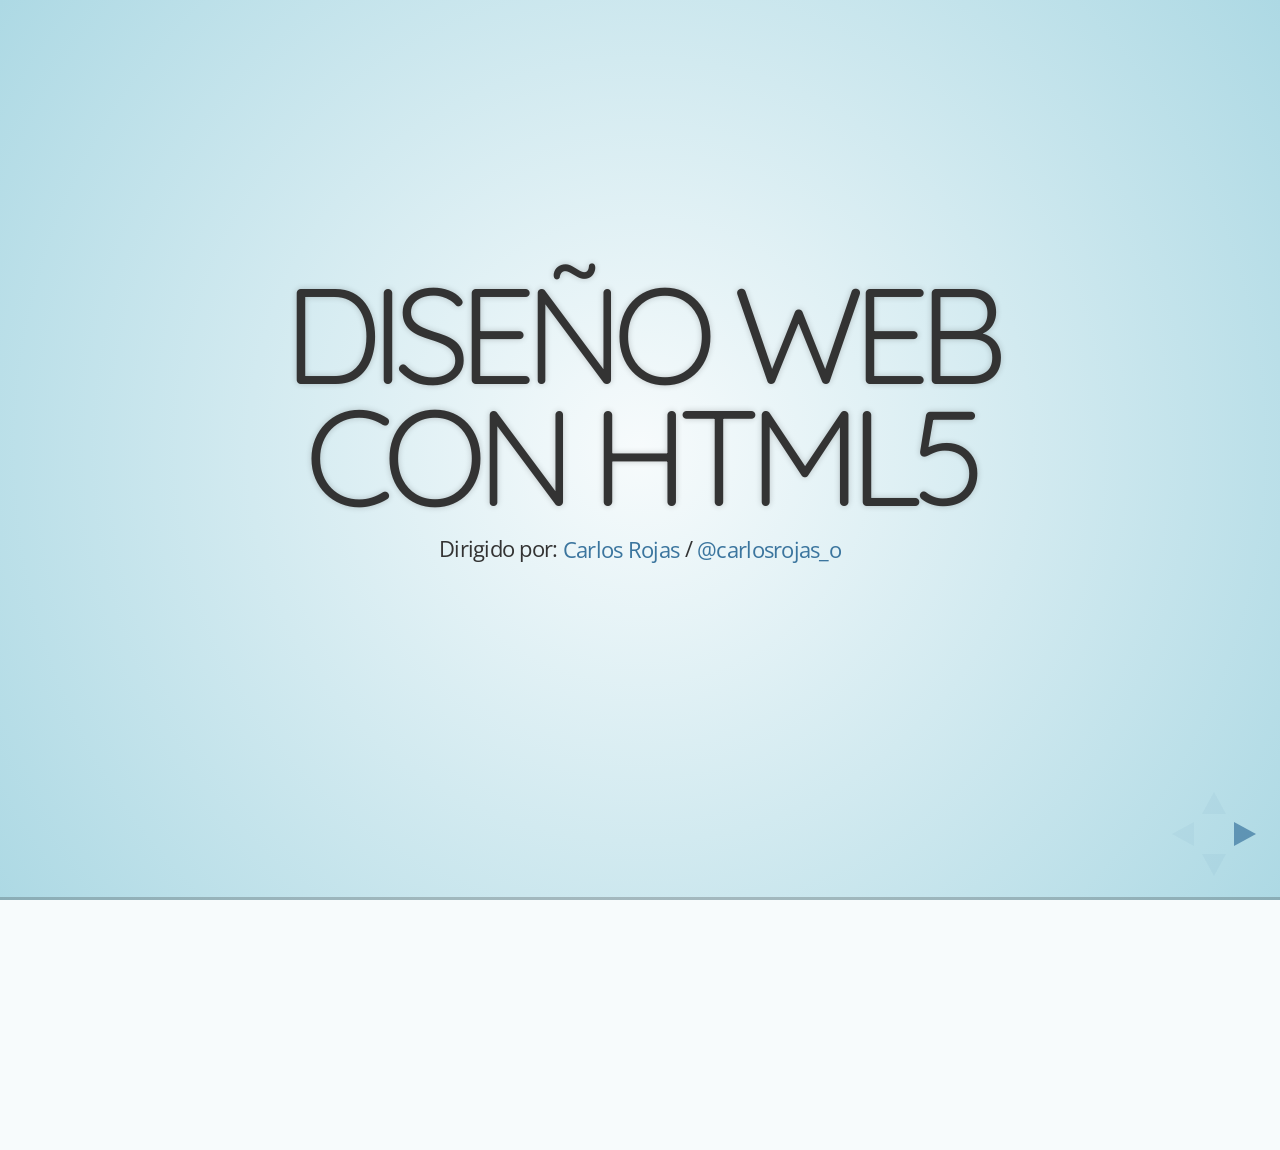
==== index.html @ 8bdbe067 "Cambio en el gatico :p Cambio en el gatico :p" ====
<!doctype html>
<html lang="en">

	<head>
		<meta charset="utf-8">

		<title>Diseño Web con HTML5, CSS3, jQuery Nivel Básico</title>

		<meta name="description" content="Diseño Web con HTML5, CSS3, jQuery Nivel Básico">
		<meta name="author" content="Carlos Rojas">

		<meta name="apple-mobile-web-app-capable" content="yes" />
		<meta name="apple-mobile-web-app-status-bar-style" content="black-translucent" />

		<meta name="viewport" content="width=device-width, initial-scale=1.0, maximum-scale=1.0, user-scalable=no">

		<link rel="stylesheet" href="css/reveal.min.css">
		<link rel="stylesheet" href="css/theme/sky.css" id="theme">

		<!-- For syntax highlighting -->
		<link rel="stylesheet" href="lib/css/zenburn.css">

		<!-- If the query includes 'print-pdf', include the PDF print sheet -->
		<script>
			if( window.location.search.match( /print-pdf/gi ) ) {
				var link = document.createElement( 'link' );
				link.rel = 'stylesheet';
				link.type = 'text/css';
				link.href = 'css/print/pdf.css';
				document.getElementsByTagName( 'head' )[0].appendChild( link );
			}
		</script>

		<!--[if lt IE 9]>
		<script src="lib/js/html5shiv.js"></script>
		<![endif]-->
	</head>

	<body>

		<div class="reveal">

			<!-- Any section element inside of this container is displayed as a slide -->
			<div class="slides">
				<section>
					<h1>Diseño Web con HTML5</h1>
					<p>
						<small>Dirigido por: <a href="http://www.carlosrojasblog.com">Carlos Rojas</a> / <a href="http://twitter.com/carlosrojas_o">@carlosrojas_o</a></small>
					</p>
				</section>

				<section>
					<img src="images/ihavenoidea.jpg"  />
				</section>

				<section>
					<section>
						<h2>< whoami ></h2>
						
						<a href="#" class="image navigate-down">
							<img src="images/carlosrojas.jpg" />
						</a>
					</section>
					<section>
						<h2>Desarrollador WEB</h2>
						<p><i>desde 2004...</i></p>
						<ul>
						<li>PHP</li>
						<li>Javascript</li>
						<li>Enfocado en Moviles</li>
						<li>algo de Python</li>
						</ul>
					</section>
					<section>
						<h2>Desarrollador Móvil</h2>
						<p><i>desde 2006...</i></p>
						<ul>
						<li>WAP</li>
						<li>WML</li>
						<li>XHTML</li>
						<li>Phonegap</li>
						<li>Java</li>
						<li>Objetive-C</li>
						</ul>
					</section>
				</section>

				<section>
					<section>
						<h2>Agenda</h2>
						
						<a href="#" class="image navigate-down">
							<img src="images/schedule.png" />
						</a>
					</section>
					<section>
						<h2>1. Introducción</h2>
						<ul>
						<li>Historia</li>
						<li>Importancia</li>
						<li>Pilares</li>
						</ul>
					</section>
					<section>
						<h2>2. Hagamos una pagina con HTML5</h2>
						<ul>
						<li>Normalize,Modernizr, freepix</li>
						<li>Etiquetas</li>
						<li>Textos</li>
						<li>Media</li>
						</ul>
					</section>
					<section>
						<h2>3. Un diseño, todas las pantallas </h2>
						<ul>
						<li>¿Que es el diseño responsivo?</li>
						<li>Bootstrap, Foundation y Edge Flow</li>
						<li>Textos</li>
						<li>Media</li>
						</ul>
					</section>
				</section>

				<section>
					<h2>Point of View</h2>
					<p>
						Press <strong>ESC</strong> to enter the slide overview.
					</p>
					<p>
						Hold down alt and click on any element to zoom in on it using <a href="http://lab.hakim.se/zoom-js">zoom.js</a>. Alt + click anywhere to zoom back out.
					</p>
				</section>

				<section>
					<h2>Works in Mobile Safari</h2>
					<p>
						Try it out! You can swipe through the slides and pinch your way to the overview.
					</p>
				</section>

				<section>
					<h2>Marvelous Unordered List</h2>
					<ul>
						<li>No order here</li>
						<li>Or here</li>
						<li>Or here</li>
						<li>Or here</li>
					</ul>
				</section>

				<section>
					<h2>Fantastic Ordered List</h2>
					<ol>
						<li>One is smaller than...</li>
						<li>Two is smaller than...</li>
						<li>Three!</li>
					</ol>
				</section>

				<section data-markdown>
					<script type="text/template">
						## Markdown support

						For those of you who like that sort of thing. Instructions and a bit more info available [here](https://github.com/hakimel/reveal.js#markdown).

						```
						<section data-markdown>
						  ## Markdown support

						  For those of you who like that sort of thing.
						  Instructions and a bit more info available [here](https://github.com/hakimel/reveal.js#markdown).
						</section>
						```
					</script>
				</section>

				<section id="transitions">
					<h2>Transition Styles</h2>
					<p>
						You can select from different transitions, like: <br>
						<a href="?transition=cube#/transitions">Cube</a> -
						<a href="?transition=page#/transitions">Page</a> -
						<a href="?transition=concave#/transitions">Concave</a> -
						<a href="?transition=zoom#/transitions">Zoom</a> -
						<a href="?transition=linear#/transitions">Linear</a> -
						<a href="?transition=fade#/transitions">Fade</a> -
						<a href="?transition=none#/transitions">None</a> -
						<a href="?#/transitions">Default</a>
					</p>
				</section>

				<section id="themes">
					<h2>Themes</h2>
					<p>
						Reveal.js comes with a few themes built in: <br>
						<a href="?#/themes">Default</a> -
						<a href="?theme=sky#/themes">Sky</a> -
						<a href="?theme=beige#/themes">Beige</a> -
						<a href="?theme=simple#/themes">Simple</a> -
						<a href="?theme=serif#/themes">Serif</a> -
						<a href="?theme=night#/themes">Night</a> <br>
						<a href="?theme=moon#/themes">Moon</a> -
						<a href="?theme=solarized#/themes">Solarized</a>
					</p>
					<p>
						<small>
							* Theme demos are loaded after the presentation which leads to flicker. In production you should load your theme in the <code>&lt;head&gt;</code> using a <code>&lt;link&gt;</code>.
						</small>
					</p>
				</section>

				<section>
					<h2>Global State</h2>
					<p>
						Set <code>data-state="something"</code> on a slide and <code>"something"</code>
						will be added as a class to the document element when the slide is open. This lets you
						apply broader style changes, like switching the background.
					</p>
				</section>

				<section data-state="customevent">
					<h2>Custom Events</h2>
					<p>
						Additionally custom events can be triggered on a per slide basis by binding to the <code>data-state</code> name.
					</p>
					<pre><code data-trim contenteditable style="font-size: 18px; margin-top: 20px;">
Reveal.addEventListener( 'customevent', function() {
	console.log( '"customevent" has fired' );
} );
					</code></pre>
				</section>

				<section>
					<section data-background="#007777">
						<h2>Slide Backgrounds</h2>
						<p>
							Set <code>data-background="#007777"</code> on a slide to change the full page background to the given color. All CSS color formats are supported.
						</p>
						<a href="#" class="image navigate-down">
							<img width="178" height="238" src="https://s3.amazonaws.com/hakim-static/reveal-js/arrow.png" alt="Down arrow">
						</a>
					</section>
					<section data-background="https://s3.amazonaws.com/hakim-static/reveal-js/arrow.png">
						<h2>Image Backgrounds</h2>
						<pre><code>&lt;section data-background="image.png"&gt;</code></pre>
					</section>
					<section data-background="https://s3.amazonaws.com/hakim-static/reveal-js/arrow.png" data-background-repeat="repeat" data-background-size="100px">
						<h2>Repeated Image Backgrounds</h2>
						<pre><code style="word-wrap: break-word;">&lt;section data-background="image.png" data-background-repeat="repeat" data-background-size="100px"&gt;</code></pre>
					</section>
				</section>

				<section data-transition="linear" data-background="#4d7e65" data-background-transition="slide">
					<h2>Background Transitions</h2>
					<p>
						Pass reveal.js the <code>backgroundTransition: 'slide'</code> config argument to make backgrounds slide rather than fade.
					</p>
				</section>

				<section data-transition="linear" data-background="#8c4738" data-background-transition="slide">
					<h2>Background Transition Override</h2>
					<p>
						You can override background transitions per slide by using <code>data-background-transition="slide"</code>.
					</p>
				</section>

				<section>
					<h2>Clever Quotes</h2>
					<p>
						These guys come in two forms, inline: <q cite="http://searchservervirtualization.techtarget.com/definition/Our-Favorite-Technology-Quotations">
						&ldquo;The nice thing about standards is that there are so many to choose from&rdquo;</q> and block:
					</p>
					<blockquote cite="http://searchservervirtualization.techtarget.com/definition/Our-Favorite-Technology-Quotations">
						&ldquo;For years there has been a theory that millions of monkeys typing at random on millions of typewriters would
						reproduce the entire works of Shakespeare. The Internet has proven this theory to be untrue.&rdquo;
					</blockquote>
				</section>

				<section>
					<h2>Pretty Code</h2>
					<pre><code data-trim contenteditable>
function linkify( selector ) {
  if( supports3DTransforms ) {

    var nodes = document.querySelectorAll( selector );

    for( var i = 0, len = nodes.length; i &lt; len; i++ ) {
      var node = nodes[i];

      if( !node.className ) {
        node.className += ' roll';
      }
    }
  }
}
					</code></pre>
					<p>Courtesy of <a href="http://softwaremaniacs.org/soft/highlight/en/description/">highlight.js</a>.</p>
				</section>

				<section>
					<h2>Intergalactic Interconnections</h2>
					<p>
						You can link between slides internally,
						<a href="#/2/3">like this</a>.
					</p>
				</section>

				<section>
					<section id="fragments">
						<h2>Fragmented Views</h2>
						<p>Hit the next arrow...</p>
						<p class="fragment">... to step through ...</p>
						<ol>
							<li class="fragment"><code>any type</code></li>
							<li class="fragment"><em>of view</em></li>
							<li class="fragment"><strong>fragments</strong></li>
						</ol>

						<aside class="notes">
							This slide has fragments which are also stepped through in the notes window.
						</aside>
					</section>
					<section>
						<h2>Fragment Styles</h2>
						<p>There's a few styles of fragments, like:</p>
						<p class="fragment grow">grow</p>
						<p class="fragment shrink">shrink</p>
						<p class="fragment roll-in">roll-in</p>
						<p class="fragment fade-out">fade-out</p>
						<p class="fragment highlight-red">highlight-red</p>
						<p class="fragment highlight-green">highlight-green</p>
						<p class="fragment highlight-blue">highlight-blue</p>
						<p class="fragment current-visible">current-visible</p>
						<p class="fragment highlight-current-blue">highlight-current-blue</p>
					</section>
				</section>

				<section>
					<h2>Spectacular image!</h2>
					<a class="image" href="http://lab.hakim.se/meny/" target="_blank">
						<img width="320" height="299" src="http://s3.amazonaws.com/hakim-static/portfolio/images/meny.png" alt="Meny">
					</a>
				</section>

				<section>
					<h2>Export to PDF</h2>
					<p>Presentations can be <a href="https://github.com/hakimel/reveal.js#pdf-export">exported to PDF</a>, below is an example that's been uploaded to SlideShare.</p>
					<iframe id="slideshare" src="http://www.slideshare.net/slideshow/embed_code/13872948" width="455" height="356" style="margin:0;overflow:hidden;border:1px solid #CCC;border-width:1px 1px 0;margin-bottom:5px" allowfullscreen> </iframe>
					<script>
						document.getElementById('slideshare').attributeName = 'allowfullscreen';
					</script>
				</section>

				<section>
					<h2>Take a Moment</h2>
					<p>
						Press b or period on your keyboard to enter the 'paused' mode. This mode is helpful when you want to take distracting slides off the screen
						during a presentation.
					</p>
				</section>

				<section>
					<h2>Stellar Links</h2>
					<ul>
						<li><a href="http://slid.es">Try the online editor</a></li>
						<li><a href="https://github.com/hakimel/reveal.js">Source code on GitHub</a></li>
						<li><a href="http://twitter.com/hakimel">Follow me on Twitter</a></li>
					</ul>
				</section>

				<section>
					<h1>THE END</h1>
					<h3>BY Hakim El Hattab / hakim.se</h3>
				</section>

			</div>

		</div>

		<script src="lib/js/head.min.js"></script>
		<script src="js/reveal.min.js"></script>

		<script>

			// Full list of configuration options available here:
			// https://github.com/hakimel/reveal.js#configuration
			Reveal.initialize({
				controls: true,
				progress: true,
				history: true,
				center: true,

				theme: Reveal.getQueryHash().theme, // available themes are in /css/theme
				transition: Reveal.getQueryHash().transition || 'default', // default/cube/page/concave/zoom/linear/fade/none

				// Parallax scrolling
				// parallaxBackgroundImage: 'https://s3.amazonaws.com/hakim-static/reveal-js/reveal-parallax-1.jpg',
				// parallaxBackgroundSize: '2100px 900px',

				// Optional libraries used to extend on reveal.js
				dependencies: [
					{ src: 'lib/js/classList.js', condition: function() { return !document.body.classList; } },
					{ src: 'plugin/markdown/marked.js', condition: function() { return !!document.querySelector( '[data-markdown]' ); } },
					{ src: 'plugin/markdown/markdown.js', condition: function() { return !!document.querySelector( '[data-markdown]' ); } },
					{ src: 'plugin/highlight/highlight.js', async: true, callback: function() { hljs.initHighlightingOnLoad(); } },
					{ src: 'plugin/zoom-js/zoom.js', async: true, condition: function() { return !!document.body.classList; } },
					{ src: 'plugin/notes/notes.js', async: true, condition: function() { return !!document.body.classList; } }
				]
			});

		</script>

	</body>
</html>
---- css/theme/sky.css ----
@import url(https://fonts.googleapis.com/css?family=Quicksand:400,700,400italic,700italic);
@import url(https://fonts.googleapis.com/css?family=Open+Sans:400italic,700italic,400,700);
/**
 * Sky theme for reveal.js.
 *
 * Copyright (C) 2011-2012 Hakim El Hattab, http://hakim.se
 */
.reveal a:not(.image) {
  line-height: 1.3em; }

/*********************************************
 * GLOBAL STYLES
 *********************************************/
body {
  background: #add9e4;
  background: -moz-radial-gradient(center, circle cover, #f7fbfc 0%, #add9e4 100%);
  background: -webkit-gradient(radial, center center, 0px, center center, 100%, color-stop(0%, #f7fbfc), color-stop(100%, #add9e4));
  background: -webkit-radial-gradient(center, circle cover, #f7fbfc 0%, #add9e4 100%);
  background: -o-radial-gradient(center, circle cover, #f7fbfc 0%, #add9e4 100%);
  background: -ms-radial-gradient(center, circle cover, #f7fbfc 0%, #add9e4 100%);
  background: radial-gradient(center, circle cover, #f7fbfc 0%, #add9e4 100%);
  background-color: #f7fbfc; }

.reveal {
  font-family: "Open Sans", sans-serif;
  font-size: 36px;
  font-weight: normal;
  letter-spacing: -0.02em;
  color: #333333; }

::selection {
  color: white;
  background: #134674;
  text-shadow: none; }

/*********************************************
 * HEADERS
 *********************************************/
.reveal h1,
.reveal h2,
.reveal h3,
.reveal h4,
.reveal h5,
.reveal h6 {
  margin: 0 0 20px 0;
  color: #333333;
  font-family: "Quicksand", sans-serif;
  line-height: 0.9em;
  letter-spacing: -0.08em;
  text-transform: uppercase;
  text-shadow: none; }

.reveal h1 {
  text-shadow: 0px 0px 6px rgba(0, 0, 0, 0.2); }

/*********************************************
 * LINKS
 *********************************************/
.reveal a:not(.image) {
  color: #3b759e;
  text-decoration: none;
  -webkit-transition: color .15s ease;
  -moz-transition: color .15s ease;
  -ms-transition: color .15s ease;
  -o-transition: color .15s ease;
  transition: color .15s ease; }

.reveal a:not(.image):hover {
  color: #74a7cb;
  text-shadow: none;
  border: none; }

.reveal .roll span:after {
  color: #fff;
  background: #264c66; }

/*********************************************
 * IMAGES
 *********************************************/
.reveal section img {
  margin: 15px 0px;
  background: rgba(255, 255, 255, 0.12);
  border: 4px solid #333333;
  box-shadow: 0 0 10px rgba(0, 0, 0, 0.15);
  -webkit-transition: all .2s linear;
  -moz-transition: all .2s linear;
  -ms-transition: all .2s linear;
  -o-transition: all .2s linear;
  transition: all .2s linear; }

.reveal a:hover img {
  background: rgba(255, 255, 255, 0.2);
  border-color: #3b759e;
  box-shadow: 0 0 20px rgba(0, 0, 0, 0.55); }

/*********************************************
 * NAVIGATION CONTROLS
 *********************************************/
.reveal .controls div.navigate-left,
.reveal .controls div.navigate-left.enabled {
  border-right-color: #3b759e; }

.reveal .controls div.navigate-right,
.reveal .controls div.navigate-right.enabled {
  border-left-color: #3b759e; }

.reveal .controls div.navigate-up,
.reveal .controls div.navigate-up.enabled {
  border-bottom-color: #3b759e; }

.reveal .controls div.navigate-down,
.reveal .controls div.navigate-down.enabled {
  border-top-color: #3b759e; }

.reveal .controls div.navigate-left.enabled:hover {
  border-right-color: #74a7cb; }

.reveal .controls div.navigate-right.enabled:hover {
  border-left-color: #74a7cb; }

.reveal .controls div.navigate-up.enabled:hover {
  border-bottom-color: #74a7cb; }

.reveal .controls div.navigate-down.enabled:hover {
  border-top-color: #74a7cb; }

/*********************************************
 * PROGRESS BAR
 *********************************************/
.reveal .progress {
  background: rgba(0, 0, 0, 0.2); }

.reveal .progress span {
  background: #3b759e;
  -webkit-transition: width 800ms cubic-bezier(0.26, 0.86, 0.44, 0.985);
  -moz-transition: width 800ms cubic-bezier(0.26, 0.86, 0.44, 0.985);
  -ms-transition: width 800ms cubic-bezier(0.26, 0.86, 0.44, 0.985);
  -o-transition: width 800ms cubic-bezier(0.26, 0.86, 0.44, 0.985);
  transition: width 800ms cubic-bezier(0.26, 0.86, 0.44, 0.985); }

/*********************************************
 * SLIDE NUMBER
 *********************************************/
.reveal .slide-number {
  color: #3b759e; }
---- lib/css/zenburn.css ----
/*

Zenburn style from voldmar.ru (c) Vladimir Epifanov <voldmar@voldmar.ru>
based on dark.css by Ivan Sagalaev

*/

pre code {
  display: block; padding: 0.5em;
  background: #3F3F3F;
  color: #DCDCDC;
}

pre .keyword,
pre .tag,
pre .css .class,
pre .css .id,
pre .lisp .title,
pre .nginx .title,
pre .request,
pre .status,
pre .clojure .attribute {
  color: #E3CEAB;
}

pre .django .template_tag,
pre .django .variable,
pre .django .filter .argument {
  color: #DCDCDC;
}

pre .number,
pre .date {
  color: #8CD0D3;
}

pre .dos .envvar,
pre .dos .stream,
pre .variable,
pre .apache .sqbracket {
  color: #EFDCBC;
}

pre .dos .flow,
pre .diff .change,
pre .python .exception,
pre .python .built_in,
pre .literal,
pre .tex .special {
  color: #EFEFAF;
}

pre .diff .chunk,
pre .subst {
  color: #8F8F8F;
}

pre .dos .keyword,
pre .python .decorator,
pre .title,
pre .haskell .type,
pre .diff .header,
pre .ruby .class .parent,
pre .apache .tag,
pre .nginx .built_in,
pre .tex .command,
pre .prompt {
    color: #efef8f;
}

pre .dos .winutils,
pre .ruby .symbol,
pre .ruby .symbol .string,
pre .ruby .string {
  color: #DCA3A3;
}

pre .diff .deletion,
pre .string,
pre .tag .value,
pre .preprocessor,
pre .built_in,
pre .sql .aggregate,
pre .javadoc,
pre .smalltalk .class,
pre .smalltalk .localvars,
pre .smalltalk .array,
pre .css .rules .value,
pre .attr_selector,
pre .pseudo,
pre .apache .cbracket,
pre .tex .formula {
  color: #CC9393;
}

pre .shebang,
pre .diff .addition,
pre .comment,
pre .java .annotation,
pre .template_comment,
pre .pi,
pre .doctype {
  color: #7F9F7F;
}

pre .coffeescript .javascript,
pre .javascript .xml,
pre .tex .formula,
pre .xml .javascript,
pre .xml .vbscript,
pre .xml .css,
pre .xml .cdata {
  opacity: 0.5;
}
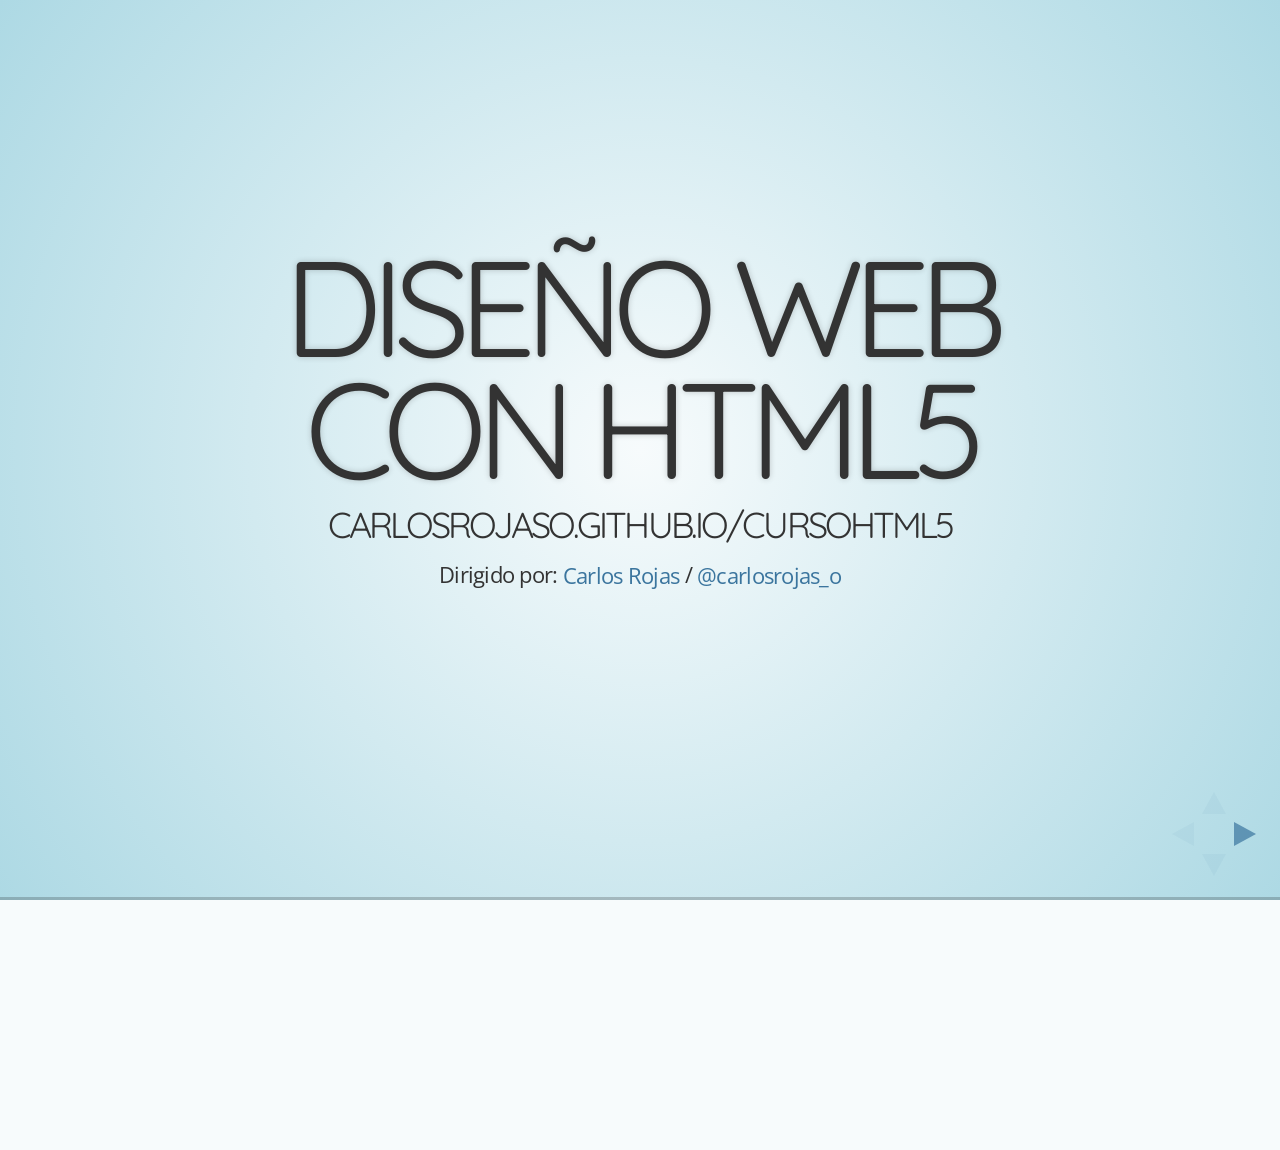
==== commit 5233c3bd: "link link" ====
--- a/index.html
+++ b/index.html
@@ -44,6 +44,7 @@
 			<div class="slides">
 				<section>
 					<h1>Diseño Web con HTML5</h1>
+					<h6>carlosrojaso.github.io/cursoHTML5</h3>
 					<p>
 						<small>Dirigido por: <a href="http://www.carlosrojasblog.com">Carlos Rojas</a> / <a href="http://twitter.com/carlosrojas_o">@carlosrojas_o</a></small>
 					</p>
@@ -86,6 +87,10 @@
 				</section>
 
 				<section>
+
+						<iframe width="560" height="315" src="http://www.youtube.com/embed/J0rKyOZX__k" frameborder="0" allowfullscreen></iframe>					
+				</section>
+				<section>
 					<section>
 						<h2>Agenda</h2>
 						
@@ -98,7 +103,7 @@
 						<ul>
 						<li>Historia</li>
 						<li>Importancia</li>
-						<li>Pilares</li>
+						<li>Nuevas APIS</li>
 						</ul>
 					</section>
 					<section>
@@ -115,267 +120,111 @@
 						<ul>
 						<li>¿Que es el diseño responsivo?</li>
 						<li>Bootstrap, Foundation y Edge Flow</li>
-						<li>Textos</li>
-						<li>Media</li>
-						</ul>
-					</section>
-				</section>
-
-				<section>
-					<h2>Point of View</h2>
-					<p>
-						Press <strong>ESC</strong> to enter the slide overview.
-					</p>
-					<p>
-						Hold down alt and click on any element to zoom in on it using <a href="http://lab.hakim.se/zoom-js">zoom.js</a>. Alt + click anywhere to zoom back out.
-					</p>
-				</section>
-
-				<section>
-					<h2>Works in Mobile Safari</h2>
-					<p>
-						Try it out! You can swipe through the slides and pinch your way to the overview.
-					</p>
-				</section>
-
-				<section>
-					<h2>Marvelous Unordered List</h2>
-					<ul>
-						<li>No order here</li>
-						<li>Or here</li>
-						<li>Or here</li>
-						<li>Or here</li>
-					</ul>
-				</section>
-
-				<section>
-					<h2>Fantastic Ordered List</h2>
-					<ol>
-						<li>One is smaller than...</li>
-						<li>Two is smaller than...</li>
-						<li>Three!</li>
-					</ol>
-				</section>
-
-				<section data-markdown>
-					<script type="text/template">
-						## Markdown support
-
-						For those of you who like that sort of thing. Instructions and a bit more info available [here](https://github.com/hakimel/reveal.js#markdown).
-
-						```
-						<section data-markdown>
-						  ## Markdown support
-
-						  For those of you who like that sort of thing.
-						  Instructions and a bit more info available [here](https://github.com/hakimel/reveal.js#markdown).
-						</section>
-						```
-					</script>
-				</section>
-
-				<section id="transitions">
-					<h2>Transition Styles</h2>
-					<p>
-						You can select from different transitions, like: <br>
-						<a href="?transition=cube#/transitions">Cube</a> -
-						<a href="?transition=page#/transitions">Page</a> -
-						<a href="?transition=concave#/transitions">Concave</a> -
-						<a href="?transition=zoom#/transitions">Zoom</a> -
-						<a href="?transition=linear#/transitions">Linear</a> -
-						<a href="?transition=fade#/transitions">Fade</a> -
-						<a href="?transition=none#/transitions">None</a> -
-						<a href="?#/transitions">Default</a>
-					</p>
-				</section>
-
-				<section id="themes">
-					<h2>Themes</h2>
-					<p>
-						Reveal.js comes with a few themes built in: <br>
-						<a href="?#/themes">Default</a> -
-						<a href="?theme=sky#/themes">Sky</a> -
-						<a href="?theme=beige#/themes">Beige</a> -
-						<a href="?theme=simple#/themes">Simple</a> -
-						<a href="?theme=serif#/themes">Serif</a> -
-						<a href="?theme=night#/themes">Night</a> <br>
-						<a href="?theme=moon#/themes">Moon</a> -
-						<a href="?theme=solarized#/themes">Solarized</a>
-					</p>
-					<p>
-						<small>
-							* Theme demos are loaded after the presentation which leads to flicker. In production you should load your theme in the <code>&lt;head&gt;</code> using a <code>&lt;link&gt;</code>.
-						</small>
-					</p>
-				</section>
-
-				<section>
-					<h2>Global State</h2>
-					<p>
-						Set <code>data-state="something"</code> on a slide and <code>"something"</code>
-						will be added as a class to the document element when the slide is open. This lets you
-						apply broader style changes, like switching the background.
-					</p>
-				</section>
-
-				<section data-state="customevent">
-					<h2>Custom Events</h2>
-					<p>
-						Additionally custom events can be triggered on a per slide basis by binding to the <code>data-state</code> name.
-					</p>
-					<pre><code data-trim contenteditable style="font-size: 18px; margin-top: 20px;">
-Reveal.addEventListener( 'customevent', function() {
-	console.log( '"customevent" has fired' );
-} );
-					</code></pre>
-				</section>
-
-				<section>
-					<section data-background="#007777">
-						<h2>Slide Backgrounds</h2>
-						<p>
-							Set <code>data-background="#007777"</code> on a slide to change the full page background to the given color. All CSS color formats are supported.
-						</p>
+						<li>May the "code" be with you</li>
+						<li>Testing</li>
+						</ul>
+					</section>
+					<section>
+						<h2>4. JQuery </h2>
+						<ul>
+						<li>Algunos conceptos.</li>
+						<li>Algunos metodos importantes.</li>
+						<li>JQuery UI.</li>
+						<li>JQuery Mobile.</li>
+						<li>Finalizando nuestro Landing.</li>
+						</ul>
+					</section>
+				</section>
+
+				<section>
+					<section>	
+						<img src="images/intro.png" style="border:0" />
+					</section>
+					<section>
+						<h2>Historia</h2>
+						<ul>
+						<li>5ta revision del lenguaje.</li>
+						<li>Todavia experimental.</li>
+						<li>header,footer,section,article,time,video ...</li>
+						</ul>
+					</section>
+					<section>
+						<h2>Importancia</h2>
+						<ul>
+						<li>Canvas 2D y 3D, audio, vídeo</li>
+						<li>Etiquetas para manejar grandes conjuntos de datos.</li>
+						<li>Mejoras en los formularios.</li>
+						<li>Visores: MathML </li>
+						<li>Drag &amp; Drop</li>
+						<li>WEB semantica</li>
+						</ul>
+					</section>
+					<section>
+						<h2>APIS </h2>
+						<ul>
+						<li>API para hacer Drag &amp; Drop. Mediante eventos.</li>
+						<li>API para trabajar Off-Line.</li>
+						<li>API de Geoposicionamiento para dispositivos que lo soporten.</li>
+						<li>API Storage. </li>
+						<li>WebSockets.</li>
+						<li>WebWorkers.</li>
+						</ul>
+					</section>
+					
+				</section>
+
+				<section>
+					<section>
+						<h2>May the code be wit you...</h2>
+						
 						<a href="#" class="image navigate-down">
-							<img width="178" height="238" src="https://s3.amazonaws.com/hakim-static/reveal-js/arrow.png" alt="Down arrow">
+							<img src="images/yoda.png" />
 						</a>
 					</section>
-					<section data-background="https://s3.amazonaws.com/hakim-static/reveal-js/arrow.png">
-						<h2>Image Backgrounds</h2>
-						<pre><code>&lt;section data-background="image.png"&gt;</code></pre>
-					</section>
-					<section data-background="https://s3.amazonaws.com/hakim-static/reveal-js/arrow.png" data-background-repeat="repeat" data-background-size="100px">
-						<h2>Repeated Image Backgrounds</h2>
-						<pre><code style="word-wrap: break-word;">&lt;section data-background="image.png" data-background-repeat="repeat" data-background-size="100px"&gt;</code></pre>
-					</section>
-				</section>
-
-				<section data-transition="linear" data-background="#4d7e65" data-background-transition="slide">
-					<h2>Background Transitions</h2>
-					<p>
-						Pass reveal.js the <code>backgroundTransition: 'slide'</code> config argument to make backgrounds slide rather than fade.
-					</p>
-				</section>
-
-				<section data-transition="linear" data-background="#8c4738" data-background-transition="slide">
-					<h2>Background Transition Override</h2>
-					<p>
-						You can override background transitions per slide by using <code>data-background-transition="slide"</code>.
-					</p>
-				</section>
-
-				<section>
-					<h2>Clever Quotes</h2>
-					<p>
-						These guys come in two forms, inline: <q cite="http://searchservervirtualization.techtarget.com/definition/Our-Favorite-Technology-Quotations">
-						&ldquo;The nice thing about standards is that there are so many to choose from&rdquo;</q> and block:
-					</p>
-					<blockquote cite="http://searchservervirtualization.techtarget.com/definition/Our-Favorite-Technology-Quotations">
-						&ldquo;For years there has been a theory that millions of monkeys typing at random on millions of typewriters would
-						reproduce the entire works of Shakespeare. The Internet has proven this theory to be untrue.&rdquo;
-					</blockquote>
-				</section>
-
-				<section>
-					<h2>Pretty Code</h2>
-					<pre><code data-trim contenteditable>
-function linkify( selector ) {
-  if( supports3DTransforms ) {
-
-    var nodes = document.querySelectorAll( selector );
-
-    for( var i = 0, len = nodes.length; i &lt; len; i++ ) {
-      var node = nodes[i];
-
-      if( !node.className ) {
-        node.className += ' roll';
-      }
-    }
-  }
-}
-					</code></pre>
-					<p>Courtesy of <a href="http://softwaremaniacs.org/soft/highlight/en/description/">highlight.js</a>.</p>
-				</section>
-
-				<section>
-					<h2>Intergalactic Interconnections</h2>
-					<p>
-						You can link between slides internally,
-						<a href="#/2/3">like this</a>.
-					</p>
-				</section>
-
-				<section>
-					<section id="fragments">
-						<h2>Fragmented Views</h2>
-						<p>Hit the next arrow...</p>
-						<p class="fragment">... to step through ...</p>
-						<ol>
-							<li class="fragment"><code>any type</code></li>
-							<li class="fragment"><em>of view</em></li>
-							<li class="fragment"><strong>fragments</strong></li>
-						</ol>
-
-						<aside class="notes">
-							This slide has fragments which are also stepped through in the notes window.
-						</aside>
-					</section>
-					<section>
-						<h2>Fragment Styles</h2>
-						<p>There's a few styles of fragments, like:</p>
-						<p class="fragment grow">grow</p>
-						<p class="fragment shrink">shrink</p>
-						<p class="fragment roll-in">roll-in</p>
-						<p class="fragment fade-out">fade-out</p>
-						<p class="fragment highlight-red">highlight-red</p>
-						<p class="fragment highlight-green">highlight-green</p>
-						<p class="fragment highlight-blue">highlight-blue</p>
-						<p class="fragment current-visible">current-visible</p>
-						<p class="fragment highlight-current-blue">highlight-current-blue</p>
-					</section>
-				</section>
-
-				<section>
-					<h2>Spectacular image!</h2>
-					<a class="image" href="http://lab.hakim.se/meny/" target="_blank">
-						<img width="320" height="299" src="http://s3.amazonaws.com/hakim-static/portfolio/images/meny.png" alt="Meny">
-					</a>
-				</section>
-
-				<section>
-					<h2>Export to PDF</h2>
-					<p>Presentations can be <a href="https://github.com/hakimel/reveal.js#pdf-export">exported to PDF</a>, below is an example that's been uploaded to SlideShare.</p>
-					<iframe id="slideshare" src="http://www.slideshare.net/slideshow/embed_code/13872948" width="455" height="356" style="margin:0;overflow:hidden;border:1px solid #CCC;border-width:1px 1px 0;margin-bottom:5px" allowfullscreen> </iframe>
-					<script>
-						document.getElementById('slideshare').attributeName = 'allowfullscreen';
-					</script>
-				</section>
-
-				<section>
-					<h2>Take a Moment</h2>
-					<p>
-						Press b or period on your keyboard to enter the 'paused' mode. This mode is helpful when you want to take distracting slides off the screen
-						during a presentation.
-					</p>
-				</section>
-
-				<section>
-					<h2>Stellar Links</h2>
-					<ul>
-						<li><a href="http://slid.es">Try the online editor</a></li>
-						<li><a href="https://github.com/hakimel/reveal.js">Source code on GitHub</a></li>
-						<li><a href="http://twitter.com/hakimel">Follow me on Twitter</a></li>
-					</ul>
-				</section>
-
-				<section>
-					<h1>THE END</h1>
-					<h3>BY Hakim El Hattab / hakim.se</h3>
-				</section>
-
-			</div>
-
-		</div>
+					<section>
+						<h2>audio</h2>
+						<script src="https://gist.github.com/carlosrojaso/6f94ecf86e2aa6088bc5.js"></script>
+					</section>
+					<section>
+						<h2>Modernizr</h2>
+						<script src="https://gist.github.com/carlosrojaso/b6757d11bd3c201dc6d1.js"></script>
+					
+				</section>
+				<section>
+						<h2>Section</h2>
+						<script src="https://gist.github.com/carlosrojaso/442ae464769e60bdc2dc.js"></script>
+					
+				</section>
+				<section>
+						<h2>Article</h2>
+						<script src="https://gist.github.com/carlosrojaso/5133e2b00a7ca3cf1c85.js"></script>
+					    
+				</section>
+				<section>
+						<h2>Nav</h2>
+						<script src="https://gist.github.com/carlosrojaso/07332d7a315ec301cc04.js"></script>
+				</section>
+				<section>
+						<h2>Header</h2>
+						<script src="https://gist.github.com/carlosrojaso/3e0c8ee0debe3ed7197f.js"></script>
+				</section>
+				<section>
+						<h2>Footer</h2>
+						<script src="https://gist.github.com/carlosrojaso/56bf6fd1b7cc9bb743bf.js"></script>
+				</section>
+				<section>
+						<h2>Figure</h2>
+						<script src="https://gist.github.com/carlosrojaso/25074bded8cc20279de9.js"></script>
+				</section>
+				<section>
+						<h2>Datalist</h2>
+						<script src="https://gist.github.com/carlosrojaso/e0bcbe507ec3fbe1d53a.js"></script>
+				</section>
+				</section>
+
+		</div>			
+</div>
+				
 
 		<script src="lib/js/head.min.js"></script>
 		<script src="js/reveal.min.js"></script>
@@ -391,7 +240,7 @@
 				center: true,
 
 				theme: Reveal.getQueryHash().theme, // available themes are in /css/theme
-				transition: Reveal.getQueryHash().transition || 'default', // default/cube/page/concave/zoom/linear/fade/none
+				transition: Reveal.getQueryHash().transition || 'zoom', // default/cube/page/concave/zoom/linear/fade/none
 
 				// Parallax scrolling
 				// parallaxBackgroundImage: 'https://s3.amazonaws.com/hakim-static/reveal-js/reveal-parallax-1.jpg',
